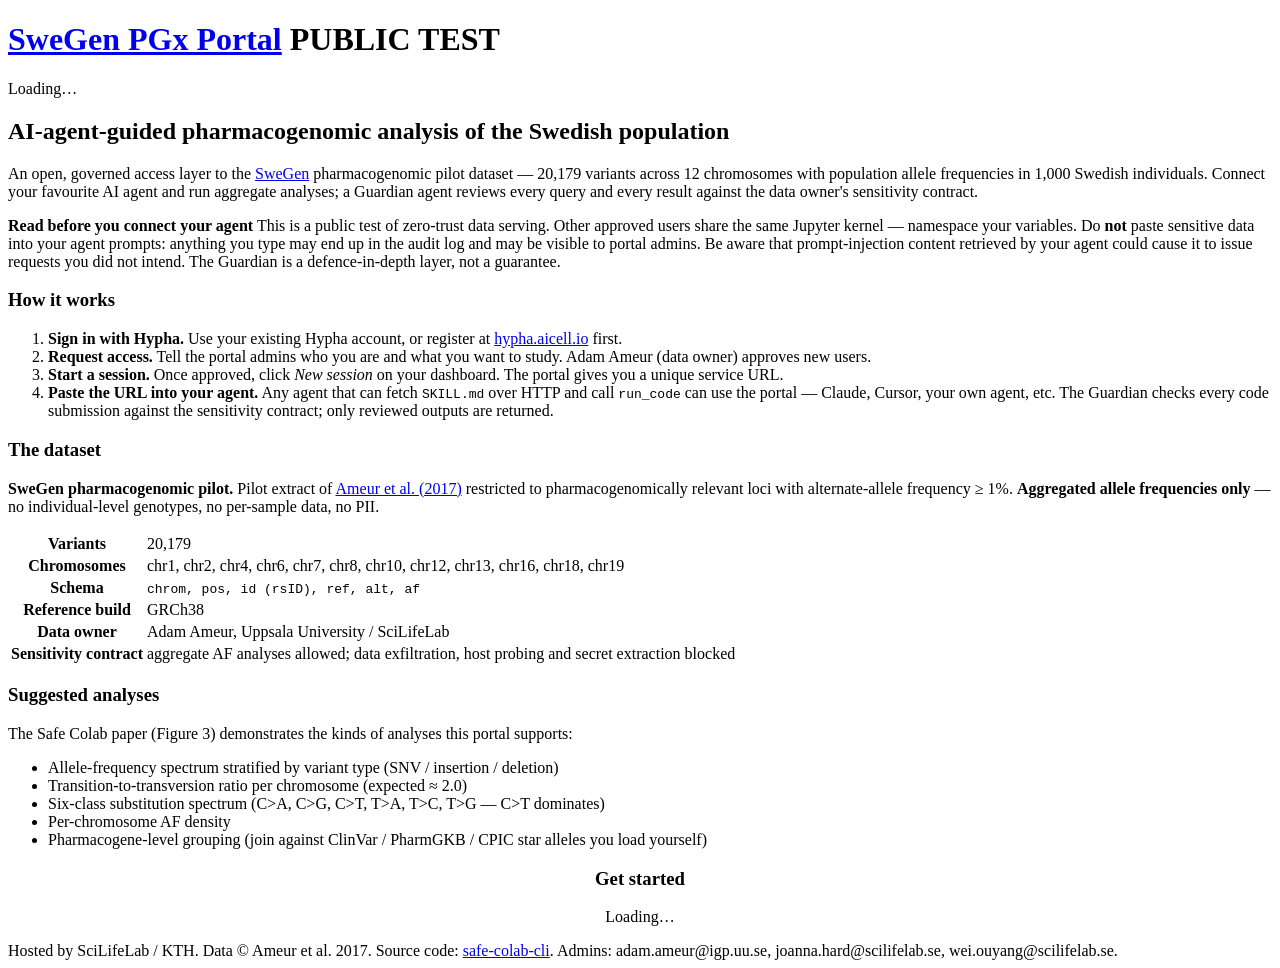
==== portal/static/index.html @ 16a46694 "Initial commit — public Safe-Colab portal for the SweGen PGx pilot Production realization of Figure " ====
<!DOCTYPE html>
<html lang="en">
<head>
<meta charset="UTF-8">
<title>SweGen PGx Portal — public AI-agent analysis</title>
<meta name="viewport" content="width=device-width, initial-scale=1">
<link rel="stylesheet" href="/static/portal.css">
</head>
<body>
<header>
  <h1><a href="/">SweGen PGx Portal</a> <span class="badge">PUBLIC TEST</span></h1>
  <nav id="nav"><span class="muted" id="navStatus">Loading…</span></nav>
</header>

<main class="container">

<section class="hero">
  <h2>AI-agent-guided pharmacogenomic analysis of the Swedish population</h2>
  <p>An open, governed access layer to the
    <a href="https://doi.org/10.1038/ejhg.2017.130" target="_blank">SweGen</a>
    pharmacogenomic pilot dataset — 20,179 variants across 12 chromosomes
    with population allele frequencies in 1,000 Swedish individuals.
    Connect your favourite AI agent and run aggregate analyses; a
    Guardian agent reviews every query and every result against the data
    owner's sensitivity contract.</p>
</section>

<div class="notice">
  <strong>Read before you connect your agent</strong>
  This is a public test of zero-trust data serving. Other approved users
  share the same Jupyter kernel — namespace your variables. Do <b>not</b>
  paste sensitive data into your agent prompts: anything you type may end
  up in the audit log and may be visible to portal admins. Be aware that
  prompt-injection content retrieved by your agent could cause it to
  issue requests you did not intend. The Guardian is a defence-in-depth
  layer, not a guarantee.
</div>

<div class="card">
  <h3>How it works</h3>
  <ol>
    <li><b>Sign in with Hypha.</b> Use your existing Hypha account, or
      register at <a href="https://hypha.aicell.io" target="_blank">hypha.aicell.io</a> first.</li>
    <li><b>Request access.</b> Tell the portal admins who you are and what
      you want to study. Adam Ameur (data owner) approves new users.</li>
    <li><b>Start a session.</b> Once approved, click <em>New session</em>
      on your dashboard. The portal gives you a unique service URL.</li>
    <li><b>Paste the URL into your agent.</b> Any agent that can fetch
      <code>SKILL.md</code> over HTTP and call <code>run_code</code> can
      use the portal — Claude, Cursor, your own agent, etc. The Guardian
      checks every code submission against the sensitivity contract; only
      reviewed outputs are returned.</li>
  </ol>
</div>

<div class="card">
  <h3>The dataset</h3>
  <p><b>SweGen pharmacogenomic pilot.</b> Pilot extract of
    <a href="https://doi.org/10.1038/ejhg.2017.130" target="_blank">Ameur et al. (2017)</a>
    restricted to pharmacogenomically relevant loci with alternate-allele
    frequency ≥ 1%. <b>Aggregated allele frequencies only</b> — no
    individual-level genotypes, no per-sample data, no PII.</p>
  <table>
    <tr><th>Variants</th><td>20,179</td></tr>
    <tr><th>Chromosomes</th><td>chr1, chr2, chr4, chr6, chr7, chr8, chr10, chr12, chr13, chr16, chr18, chr19</td></tr>
    <tr><th>Schema</th><td><code>chrom, pos, id (rsID), ref, alt, af</code></td></tr>
    <tr><th>Reference build</th><td>GRCh38</td></tr>
    <tr><th>Data owner</th><td>Adam Ameur, Uppsala University / SciLifeLab</td></tr>
    <tr><th>Sensitivity contract</th><td>aggregate AF analyses allowed; data exfiltration, host probing and secret extraction blocked</td></tr>
  </table>
</div>

<div class="card">
  <h3>Suggested analyses</h3>
  <p>The Safe Colab paper (Figure 3) demonstrates the kinds of analyses
    this portal supports:</p>
  <ul>
    <li>Allele-frequency spectrum stratified by variant type (SNV / insertion / deletion)</li>
    <li>Transition-to-transversion ratio per chromosome (expected ≈ 2.0)</li>
    <li>Six-class substitution spectrum (C>A, C>G, C>T, T>A, T>C, T>G — C>T dominates)</li>
    <li>Per-chromosome AF density</li>
    <li>Pharmacogene-level grouping (join against ClinVar / PharmGKB / CPIC star alleles you load yourself)</li>
  </ul>
</div>

<div id="cta" class="card" style="text-align:center">
  <h3>Get started</h3>
  <p id="ctaMsg" class="muted">Loading…</p>
  <div id="ctaButtons"></div>
</div>

</main>

<footer>
  Hosted by SciLifeLab / KTH. Data &copy; Ameur et al. 2017. Source code:
  <a href="https://github.com/safe-colab" target="_blank">safe-colab-cli</a>.
  Admins: adam.ameur@igp.uu.se, joanna.hard@scilifelab.se, wei.ouyang@scilifelab.se.
</footer>

<script src="/static/portal.js"></script>
<script>
(async () => {
  const { hyphaLogin, logout, getMe, el } = window.PortalAPI;

  const navStatus = document.getElementById("navStatus");
  const ctaMsg = document.getElementById("ctaMsg");
  const ctaButtons = document.getElementById("ctaButtons");

  const params = new URLSearchParams(location.search);
  if (params.get("reason") === "session_expired") {
    ctaMsg.innerHTML = "Your session expired — please sign in again.";
  }

  const me = await getMe();
  if (!me) {
    navStatus.innerHTML = '<button class="btn" id="loginBtn">Sign in with Hypha</button>';
    if (!params.get("reason")) ctaMsg.textContent = "Sign in with your Hypha account to request access.";
    ctaButtons.innerHTML = '<button class="btn" id="ctaLogin">Sign in with Hypha</button>';
    const handler = async () => {
      try { await hyphaLogin(); location.reload(); }
      catch (e) { alert("Login failed: " + e.message); }
    };
    document.getElementById("loginBtn").onclick = handler;
    document.getElementById("ctaLogin").onclick = handler;
    return;
  }

  navStatus.innerHTML = `<span class="muted">${me.email}</span> &nbsp; <a href="/dashboard">Dashboard</a> ${me.is_admin ? '&nbsp; <a href="/admin">Admin</a>' : ''} &nbsp; <a href="#" id="logoutLink">Sign out</a>`;
  document.getElementById("logoutLink").onclick = (ev) => { ev.preventDefault(); logout(); };

  if (me.is_admin) {
    ctaMsg.innerHTML = `Signed in as <b>${me.email}</b> (admin). Manage users and audit logs in the <a href="/admin">admin dashboard</a>.`;
    ctaButtons.innerHTML = '<a class="btn" href="/admin">Open admin dashboard</a> &nbsp; <a class="btn btn-secondary" href="/dashboard">My sessions</a>';
  } else if (me.status === "approved") {
    ctaMsg.innerHTML = `Signed in as <b>${me.email}</b>. Your access is <span class="pill approved">approved</span>.`;
    ctaButtons.innerHTML = '<a class="btn" href="/dashboard">Start a session</a>';
  } else if (me.status === "pending") {
    ctaMsg.innerHTML = `Signed in as <b>${me.email}</b>. Your request is <span class="pill pending">pending</span> admin approval.`;
    ctaButtons.innerHTML = '<a class="btn btn-secondary" href="/dashboard">View your request</a>';
  } else if (me.status === "rejected") {
    ctaMsg.innerHTML = `Signed in as <b>${me.email}</b>. Your request was <span class="pill rejected">declined</span>. Contact the admins if you think this is in error.`;
    ctaButtons.innerHTML = '';
  } else {
    ctaMsg.innerHTML = `Signed in as <b>${me.email}</b>. Complete the request form to ask for access.`;
    ctaButtons.innerHTML = '<a class="btn" href="/dashboard">Request access</a>';
  }
})();
</script>
</body>
</html>
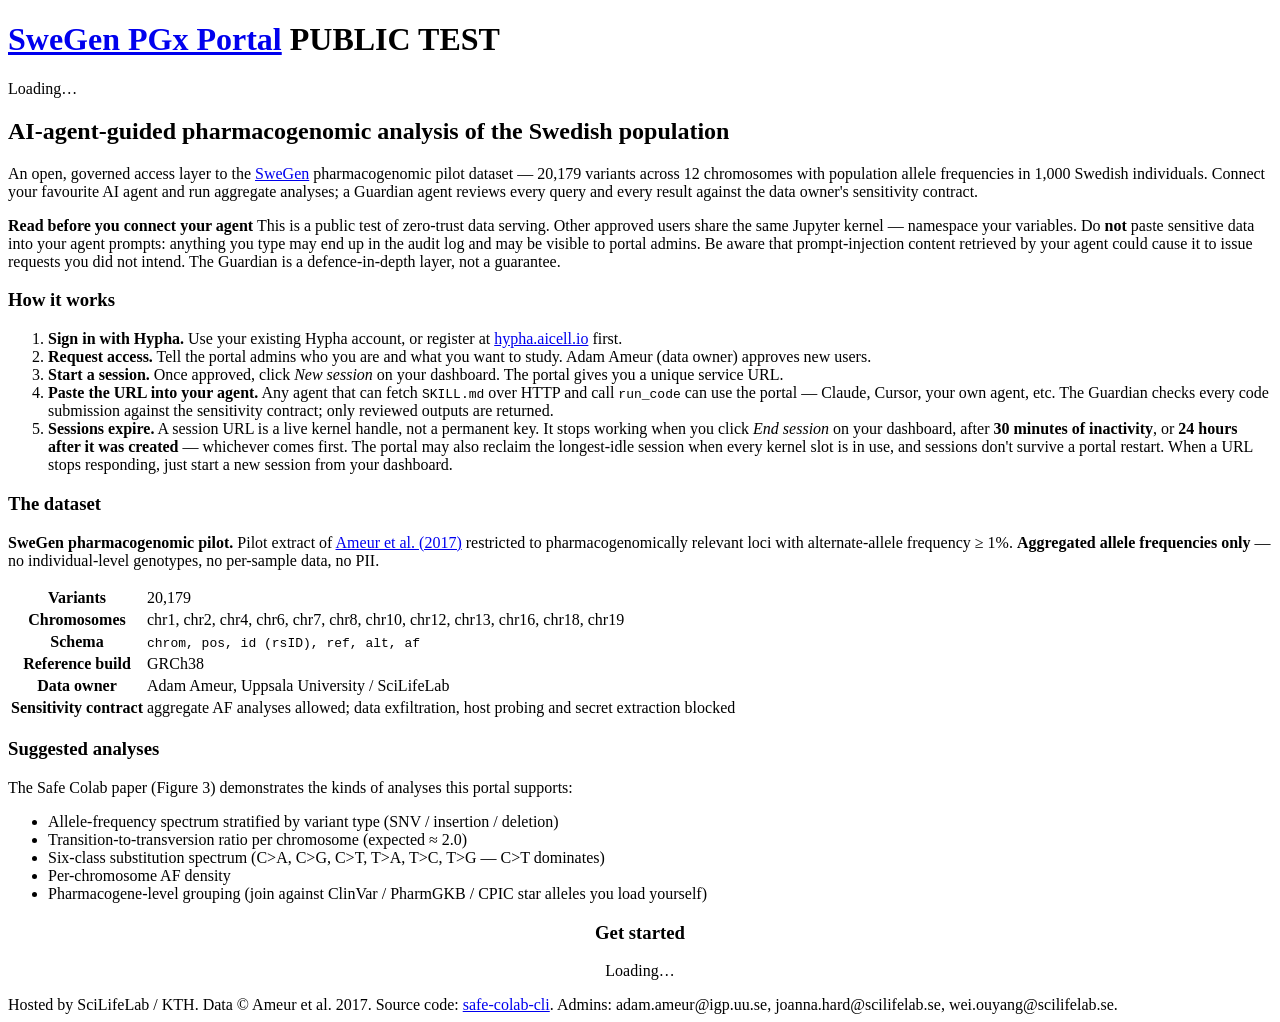
==== commit b8531c90: "Home page: explain when a session URL expires (0.6.1) Adds a 5th "How it works" item requested by a " ====
--- a/portal/static/index.html
+++ b/portal/static/index.html
@@ -50,6 +50,13 @@
       use the portal — Claude, Cursor, your own agent, etc. The Guardian
       checks every code submission against the sensitivity contract; only
       reviewed outputs are returned.</li>
+    <li><b>Sessions expire.</b> A session URL is a live kernel handle, not a
+      permanent key. It stops working when you click <em>End session</em> on
+      your dashboard, after <b>30 minutes of inactivity</b>, or <b>24 hours
+      after it was created</b> — whichever comes first. The portal may also
+      reclaim the longest-idle session when every kernel slot is in use, and
+      sessions don't survive a portal restart. When a URL stops responding,
+      just start a new session from your dashboard.</li>
   </ol>
 </div>
 
@@ -89,6 +96,22 @@
   <div id="ctaButtons"></div>
 </div>
 
+<noscript>
+  <div class="card">
+    <h3>This page is JavaScript-rendered</h3>
+    <p>The sign-in flow needs a browser. If you are an AI agent or a CLI
+      client, you do not need this page — go straight to the API:</p>
+    <ul style="text-align:left">
+      <li><code>GET /api/config</code> — public config (admin emails, dataset metadata)</li>
+      <li><code>GET /api/community/reports</code> — list of approved community reports</li>
+      <li><code>POST /api/sessions</code> with <code>Authorization: Bearer &lt;HYPHA_TOKEN&gt;</code> — create a new analysis session and receive its <code>SKILL.md</code> URL. The token must belong to an approved user (request access through the browser dashboard first).</li>
+      <li><code>GET /s/&lt;session_token&gt;/SKILL.md</code> — the per-session agent-skill document, with the full <code>run_code</code> / <code>publish_report</code> reference.</li>
+    </ul>
+    <p>Source code and operator brief:
+      <a href="https://github.com/aicell-lab/swegen-pgx-portal">github.com/aicell-lab/swegen-pgx-portal</a>.</p>
+  </div>
+</noscript>
+
 </main>
 
 <footer>
@@ -113,7 +136,7 @@
 
   const me = await getMe();
   if (!me) {
-    navStatus.innerHTML = '<button class="btn" id="loginBtn">Sign in with Hypha</button>';
+    navStatus.innerHTML = '<a href="/community">Community</a> &nbsp; <button class="btn" id="loginBtn">Sign in with Hypha</button>';
     if (!params.get("reason")) ctaMsg.textContent = "Sign in with your Hypha account to request access.";
     ctaButtons.innerHTML = '<button class="btn" id="ctaLogin">Sign in with Hypha</button>';
     const handler = async () => {
@@ -125,7 +148,7 @@
     return;
   }
 
-  navStatus.innerHTML = `<span class="muted">${me.email}</span> &nbsp; <a href="/dashboard">Dashboard</a> ${me.is_admin ? '&nbsp; <a href="/admin">Admin</a>' : ''} &nbsp; <a href="#" id="logoutLink">Sign out</a>`;
+  navStatus.innerHTML = `<span class="muted">${me.email}</span> &nbsp; <a href="/community">Community</a> &nbsp; <a href="/dashboard">Dashboard</a> ${me.is_admin ? '&nbsp; <a href="/admin">Admin</a>' : ''} &nbsp; <a href="#" id="logoutLink">Sign out</a>`;
   document.getElementById("logoutLink").onclick = (ev) => { ev.preventDefault(); logout(); };
 
   if (me.is_admin) {
